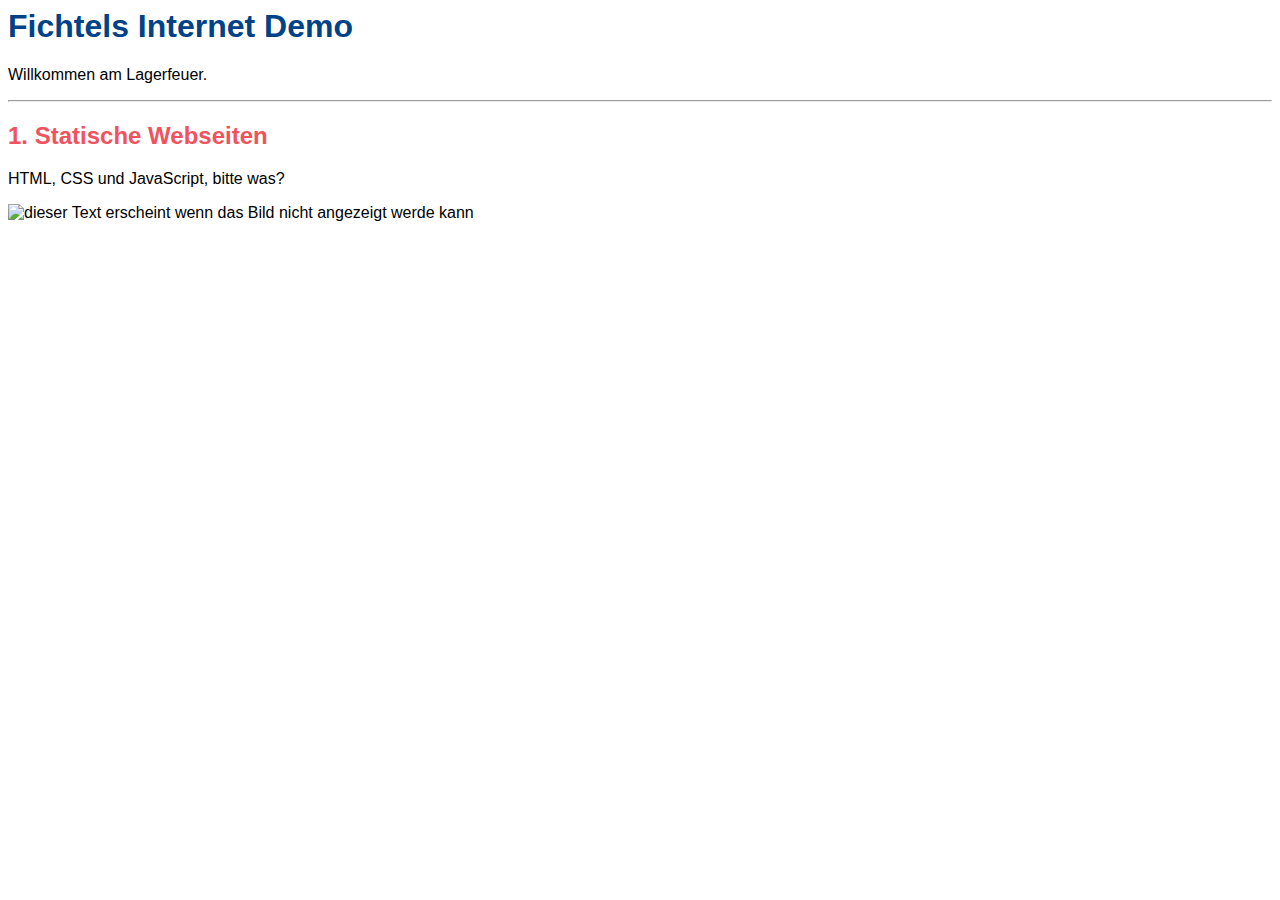
==== html/static.html @ 8da01e37 "first commit" ====
<html lang="en">
    <head>
        <link rel="stylesheet" href="style.css">
        <title>Fichtels Internet Demo</title>
    </head>
    <body>
        <h1>Fichtels Internet Demo</h1>
        <p>Willkommen am Lagerfeuer.</p>
        <hr>
        <h2>1. Statische Webseiten</h2>
        <p>HTML, CSS und JavaScript, bitte was?</p>

        <img alt="dieser Text erscheint wenn das Bild nicht angezeigt werde kann" src=""/>
    </body>
</html>
---- html/style.css ----
body {
    font-family: 'Lucida Grande', 'Lucida Sans Unicode', 'Geneva', 'Verdana', sans-serif;
}
h1 {
    color: #004287
}
h2 {
    color: #f0535cff
}
.platzhalter {
    height: 100px
}
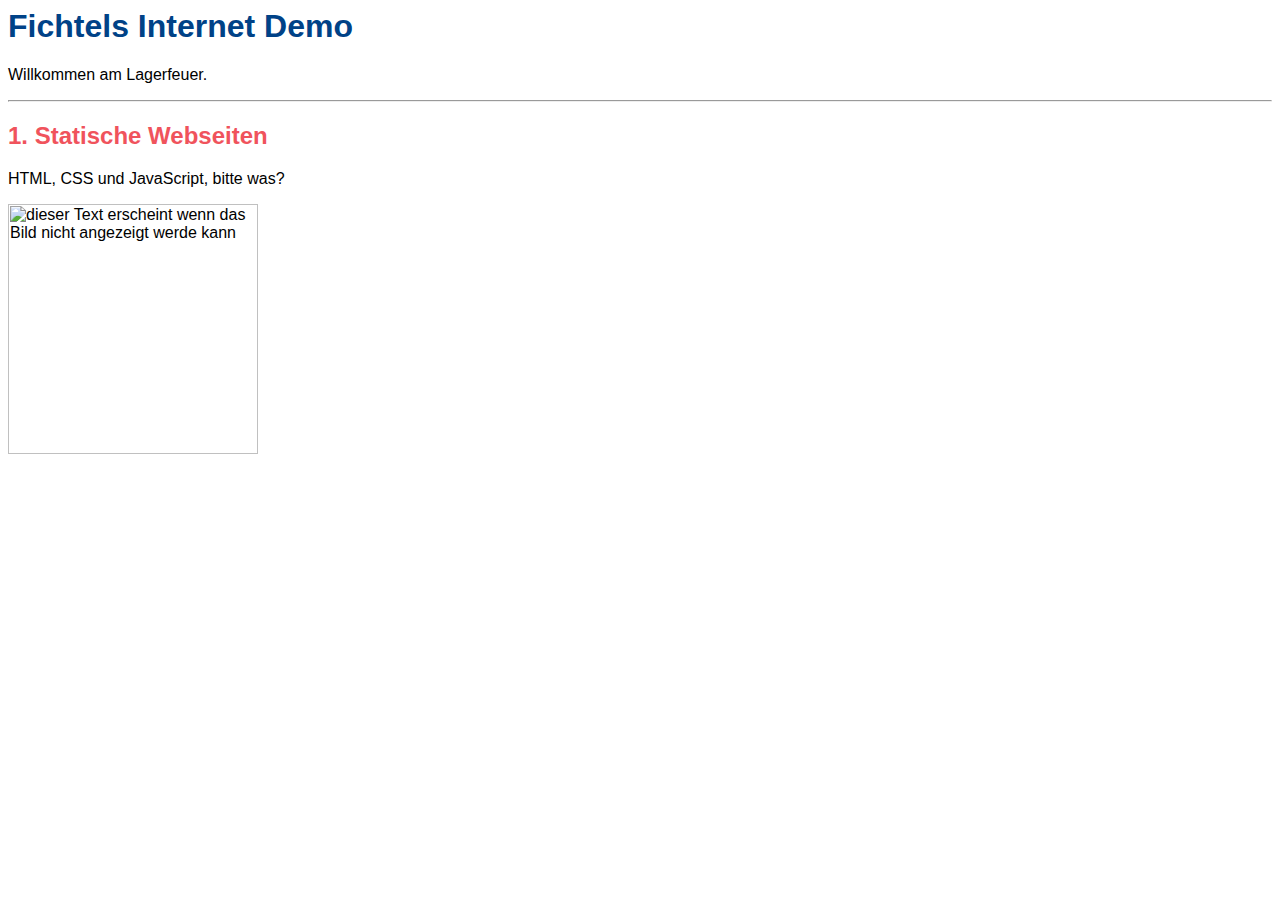
==== commit 67397b53: "add image" ====
--- a/html/static.html
+++ b/html/static.html
@@ -10,7 +10,7 @@
         <h2>1. Statische Webseiten</h2>
         <p>HTML, CSS und JavaScript, bitte was?</p>
 
-        <img alt="dieser Text erscheint wenn das Bild nicht angezeigt werde kann" src=""/>
+        <img src="https://www.hna.de/bilder/2019/05/17/12293904/825710606-grumpy-cat-ist-tot-iJ8ixBnTYec.jpg" alt="dieser Text erscheint wenn das Bild nicht angezeigt werde kann" width="250px"/>
     </body>
 </html>
 
